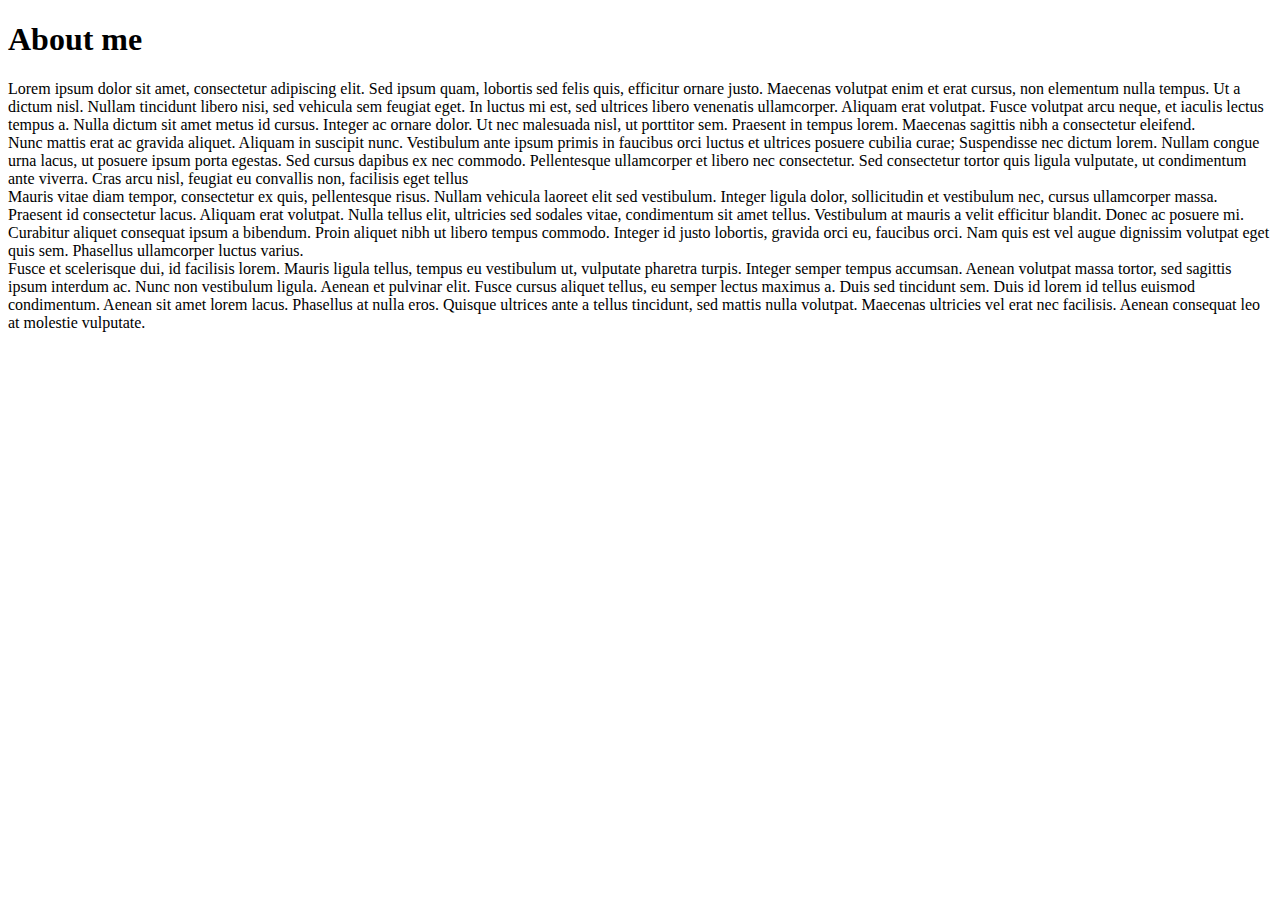
==== Public/about.html @ edfa344e "Website upload" ====
<!DOCTYPE html>
<html lang="en">
<head>
    <meta charset="UTF-8">
    <meta name="viewport" content="width=device-width, initial-scale=1.0">
    <title>About</title>
</head>
<body>
    <h1>About me</h1>
    <p>Lorem ipsum dolor sit amet, consectetur adipiscing elit. Sed ipsum quam, lobortis sed felis quis, efficitur ornare justo. Maecenas volutpat enim et erat cursus, non elementum nulla tempus. Ut a dictum nisl. Nullam tincidunt libero nisi, sed vehicula sem feugiat eget. In luctus mi est, sed ultrices libero venenatis ullamcorper. Aliquam erat volutpat. Fusce volutpat arcu neque, et iaculis lectus tempus a. Nulla dictum sit amet metus id cursus. Integer ac ornare dolor. Ut nec malesuada nisl, ut porttitor sem. Praesent in tempus lorem. Maecenas sagittis nibh a consectetur eleifend. <br> Nunc mattis erat ac gravida aliquet. Aliquam in suscipit nunc. Vestibulum ante ipsum primis in faucibus orci luctus et ultrices posuere cubilia curae; Suspendisse nec dictum lorem. Nullam congue urna lacus, ut posuere ipsum porta egestas. Sed cursus dapibus ex nec commodo. Pellentesque ullamcorper et libero nec consectetur. Sed consectetur tortor quis ligula vulputate, ut condimentum ante viverra. Cras arcu nisl, feugiat eu convallis non, facilisis eget tellus <br> Mauris vitae diam tempor, consectetur ex quis, pellentesque risus. Nullam vehicula laoreet elit sed vestibulum. Integer ligula dolor, sollicitudin et vestibulum nec, cursus ullamcorper massa. Praesent id consectetur lacus. Aliquam erat volutpat. Nulla tellus elit, ultricies sed sodales vitae, condimentum sit amet tellus. Vestibulum at mauris a velit efficitur blandit. Donec ac posuere mi. Curabitur aliquet consequat ipsum a bibendum. Proin aliquet nibh ut libero tempus commodo. Integer id justo lobortis, gravida orci eu, faucibus orci. Nam quis est vel augue dignissim volutpat eget quis sem. Phasellus ullamcorper luctus varius.<br> Fusce et scelerisque dui, id facilisis lorem. Mauris ligula tellus, tempus eu vestibulum ut, vulputate pharetra turpis. Integer semper tempus accumsan. Aenean volutpat massa tortor, sed sagittis ipsum interdum ac. Nunc non vestibulum ligula. Aenean et pulvinar elit. Fusce cursus aliquet tellus, eu semper lectus maximus a. Duis sed tincidunt sem. Duis id lorem id tellus euismod condimentum. Aenean sit amet lorem lacus. Phasellus at nulla eros. Quisque ultrices ante a tellus tincidunt, sed mattis nulla volutpat. Maecenas ultricies vel erat nec facilisis. Aenean consequat leo at molestie vulputate.</p>
</body>
</html>
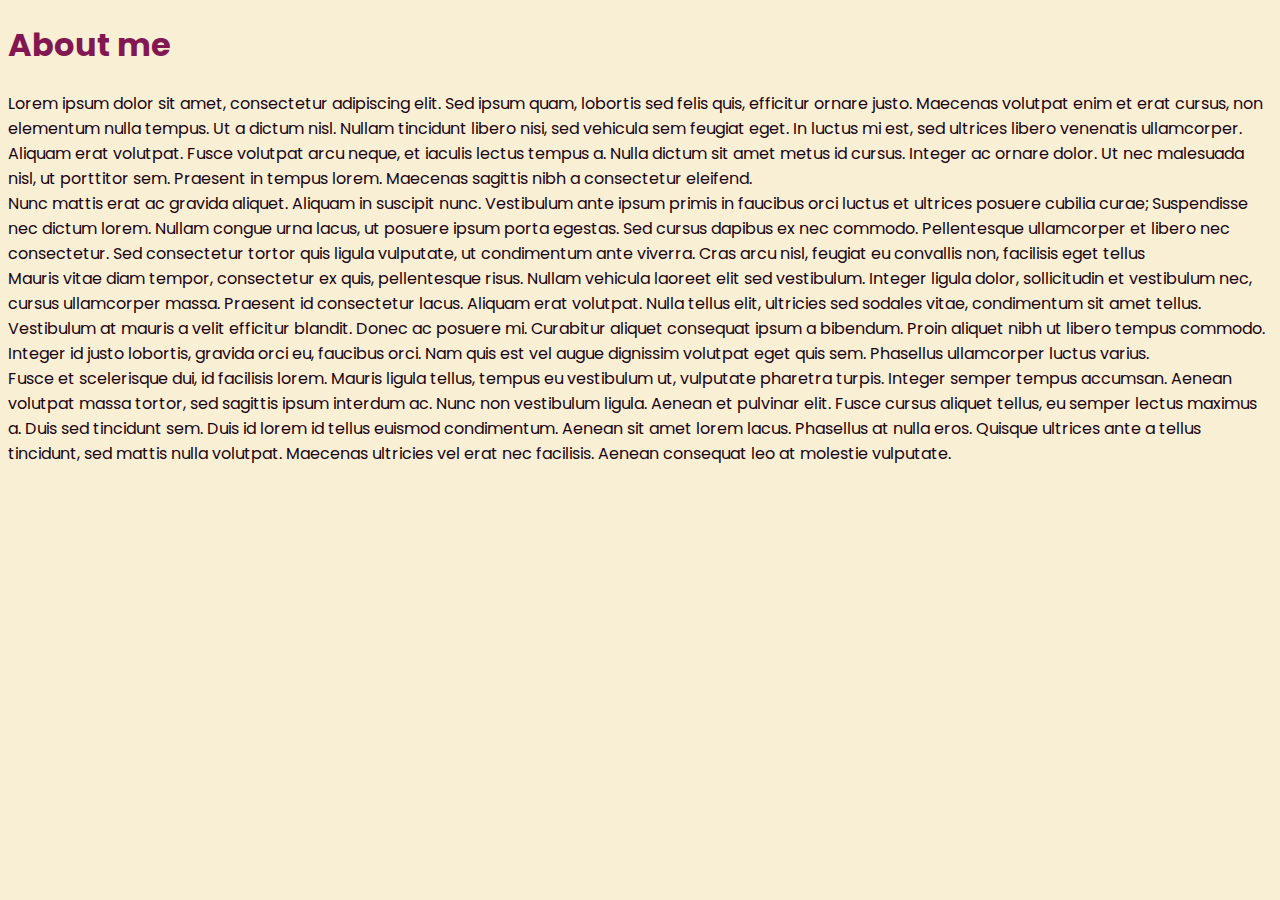
==== commit 974e7bd2: "update HTML" ====
--- a/Public/about.html
+++ b/Public/about.html
@@ -4,6 +4,11 @@
     <meta charset="UTF-8">
     <meta name="viewport" content="width=device-width, initial-scale=1.0">
     <title>About</title>
+        
+    <link rel="stylesheet" href="../style.css">
+    <link rel="preconnect" href="https://fonts.googleapis.com">
+    <link rel="preconnect" href="https://fonts.gstatic.com" crossorigin>
+    <link href="https://fonts.googleapis.com/css2?family=Poppins:ital,wght@0,100;0,200;0,300;0,400;0,500;0,600;0,700;0,800;0,900;1,100;1,200;1,300;1,400;1,500;1,600;1,700;1,800;1,900&display=swap" rel="stylesheet">
 </head>
 <body>
     <h1>About me</h1>
--- a/style.css
+++ b/style.css
@@ -0,0 +1,23 @@
+* {
+    font-family: "Poppins", sans-serif;
+    color: #1B0412;
+}
+
+
+h1{
+    color: #821752
+}
+
+body {
+    background-color: #F8EFD4;
+}
+
+.curriculum {
+    display: flex;
+    flex-direction: column;
+}
+
+.curriculum-photo {
+    float: left;
+    margin: 10px;
+}